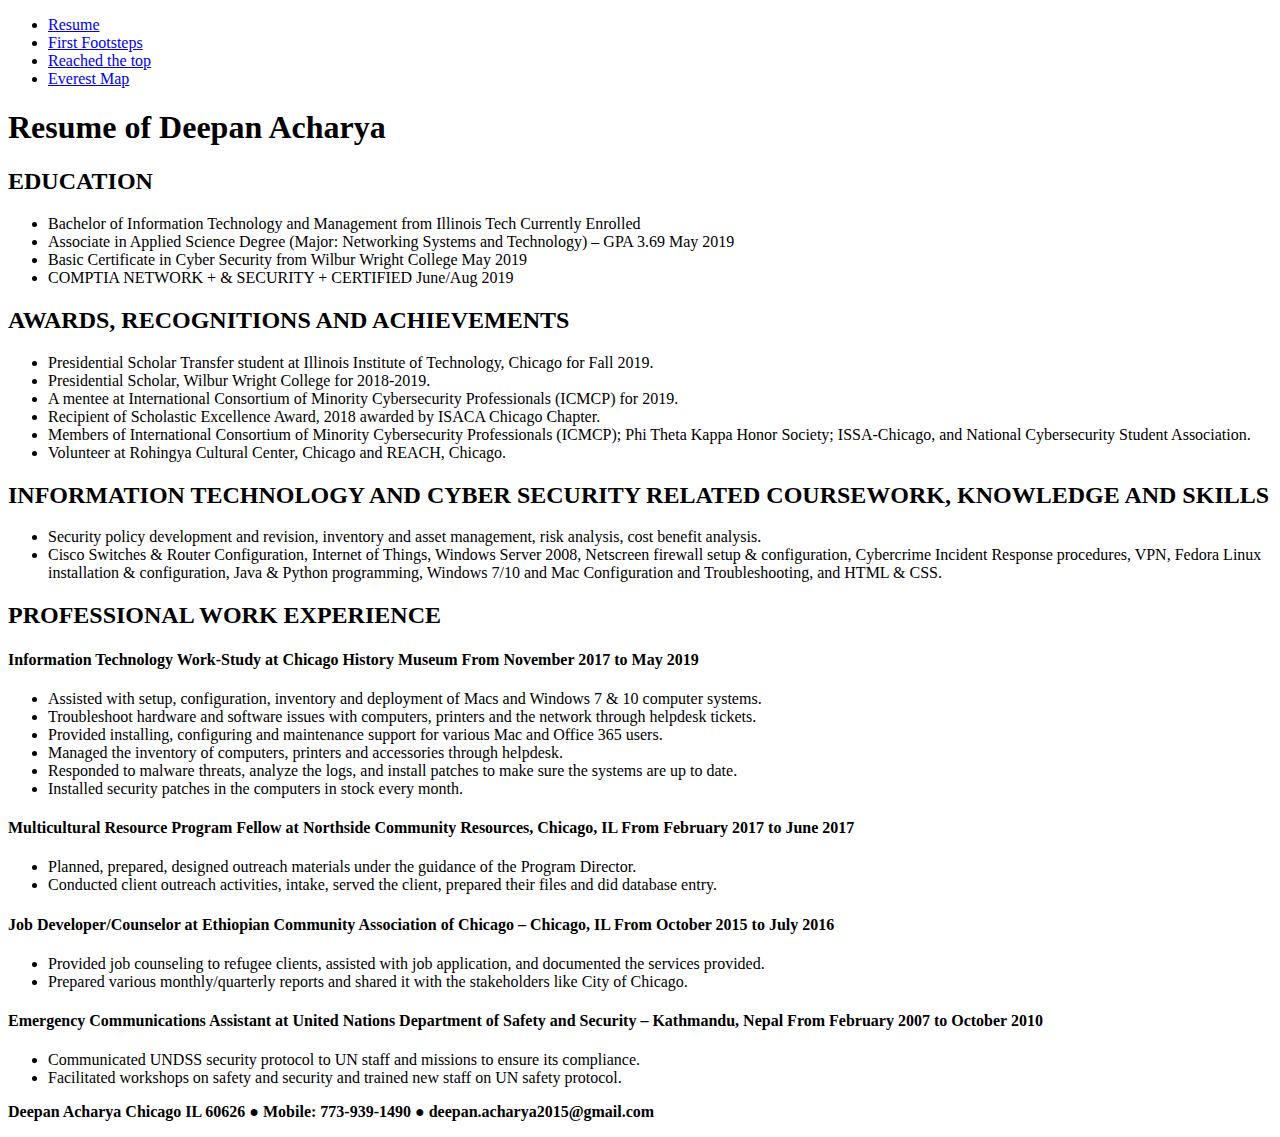
==== index.html @ aed657c0 "uploaded html & js file" ====
<!DOCTYPE html>
<html lang="en">
<head>
  <meta charset="utf-8">
  <title>Resume of Deepan Acharya</title>
  <link rel="stylesheet" href="css/reset.css"/>
  <link rel="stylesheet" href="css/style.css"/>
  <link href='https://fonts.googleapis.com/css?family=Zhi+Mang+Xing&display=swap' rel='stylesheet'>
</head>
<body class="resume">
  <header>
    <nav>
      <ul class="nav">
        <li><a href="index.html">Resume</a></li>
        <li><a href="first_footsteps_everest_1953.html">First Footsteps</a></li>
        <li><a href="hillary_and_tenzing_reach_the_top.html">Reached the top</a></li>
        <li><a href="map.html">Everest Map</a></li>
      </ul>
    </nav>
    <h1>Resume of Deepan Acharya</h1>
  </header>
  <h2 class="resume-h2-4 resume-center-h2-4">EDUCATION</h2>
  <ul class="nav1">
    <li>Bachelor of Information Technology and Management from Illinois Tech Currently Enrolled</li>
    <li>Associate in Applied Science Degree (Major: Networking Systems and Technology) – GPA 3.69 May 2019</li>  
    <li>Basic Certificate in Cyber Security from Wilbur Wright College May 2019</li>
    <li>COMPTIA NETWORK + & SECURITY + CERTIFIED June/Aug 2019</li>
  </ul>  
  <h2 class="resume-h2-4 resume-center-h2-4">AWARDS, RECOGNITIONS AND ACHIEVEMENTS</h2>
  <ul>
    <li>Presidential Scholar Transfer student at Illinois Institute of Technology, Chicago for Fall 2019.</li>
    <li>Presidential Scholar, Wilbur Wright College for 2018-2019.</li>
    <li>A mentee at International Consortium of Minority Cybersecurity Professionals (ICMCP) for 2019.</li>
    <li>Recipient of Scholastic Excellence Award, 2018 awarded by ISACA Chicago Chapter.</li>
    <li>Members of International Consortium of Minority Cybersecurity Professionals (ICMCP); Phi Theta Kappa Honor Society; ISSA-Chicago, and National Cybersecurity Student Association.</li>
    <li>Volunteer at Rohingya Cultural Center, Chicago and REACH, Chicago.</li>
  </ul> 
  <h2 class="resume-h2-4 resume-center-h2-4">INFORMATION TECHNOLOGY AND CYBER SECURITY RELATED COURSEWORK, KNOWLEDGE AND SKILLS</h2>
  <ul>
    <li>Security policy development and revision, inventory and asset management, risk analysis, cost benefit analysis.</li>
    <li>Cisco Switches & Router Configuration, Internet of Things, Windows Server 2008, Netscreen firewall setup & configuration, Cybercrime Incident Response procedures, VPN, Fedora Linux installation & configuration, Java & Python programming, Windows 7/10 and Mac Configuration and Troubleshooting, and HTML & CSS.</li>
  </ul>
  <h2>PROFESSIONAL WORK EXPERIENCE</h2>
  <h4>Information Technology Work-Study at Chicago History Museum From November 2017 to May 2019</h4>
  <ul>
    <li>Assisted with setup, configuration, inventory and deployment of Macs and Windows 7 & 10 computer systems.</li>
    <li>Troubleshoot hardware and software issues with computers, printers and the network through helpdesk tickets.</li>
    <li>Provided installing, configuring and maintenance support for various Mac and Office 365 users.</li> 
    <li>Managed the inventory of computers, printers and accessories through helpdesk.</li>
    <li>Responded to malware threats, analyze the logs, and install patches to make sure the systems are up to date.</li>
    <li>Installed security patches in the computers in stock every month.</li>
  </ul>
  <h4>Multicultural Resource Program Fellow at Northside Community Resources, Chicago, IL From February 2017 to June 2017</h4>
  <ul>
    <li>Planned, prepared, designed outreach materials under the guidance of the Program Director.</li>
    <li>Conducted client outreach activities, intake, served the client, prepared their files and did database entry.</li>
  </ul>
  <h4>Job Developer/Counselor at Ethiopian Community Association of Chicago – Chicago, IL From October 2015 to July 2016</h4> 
  <ul>
    <li>Provided job counseling to refugee clients, assisted with job application, and documented the services provided.</li>
    <li>Prepared various monthly/quarterly reports and shared it with the stakeholders like City of Chicago.</li>
  </ul>
  <h4>Emergency Communications Assistant at United Nations Department of Safety and Security – Kathmandu, Nepal From February 2007 to October 2010</h4>
  <ul>
    <li>Communicated UNDSS security protocol to UN staff and missions to ensure its compliance.</li>
    <li>Facilitated workshops on safety and security and trained new staff on UN safety protocol.</li>
  </ul>
  <footer class="resume-h2-4 resume-center-h2-4 color">
    <p class="center box"> <strong>Deepan Acharya Chicago IL 60626 ● Mobile: 773-939-1490 ● deepan.acharya2015@gmail.com </strong></p>
  </footer>
</body>
</html>
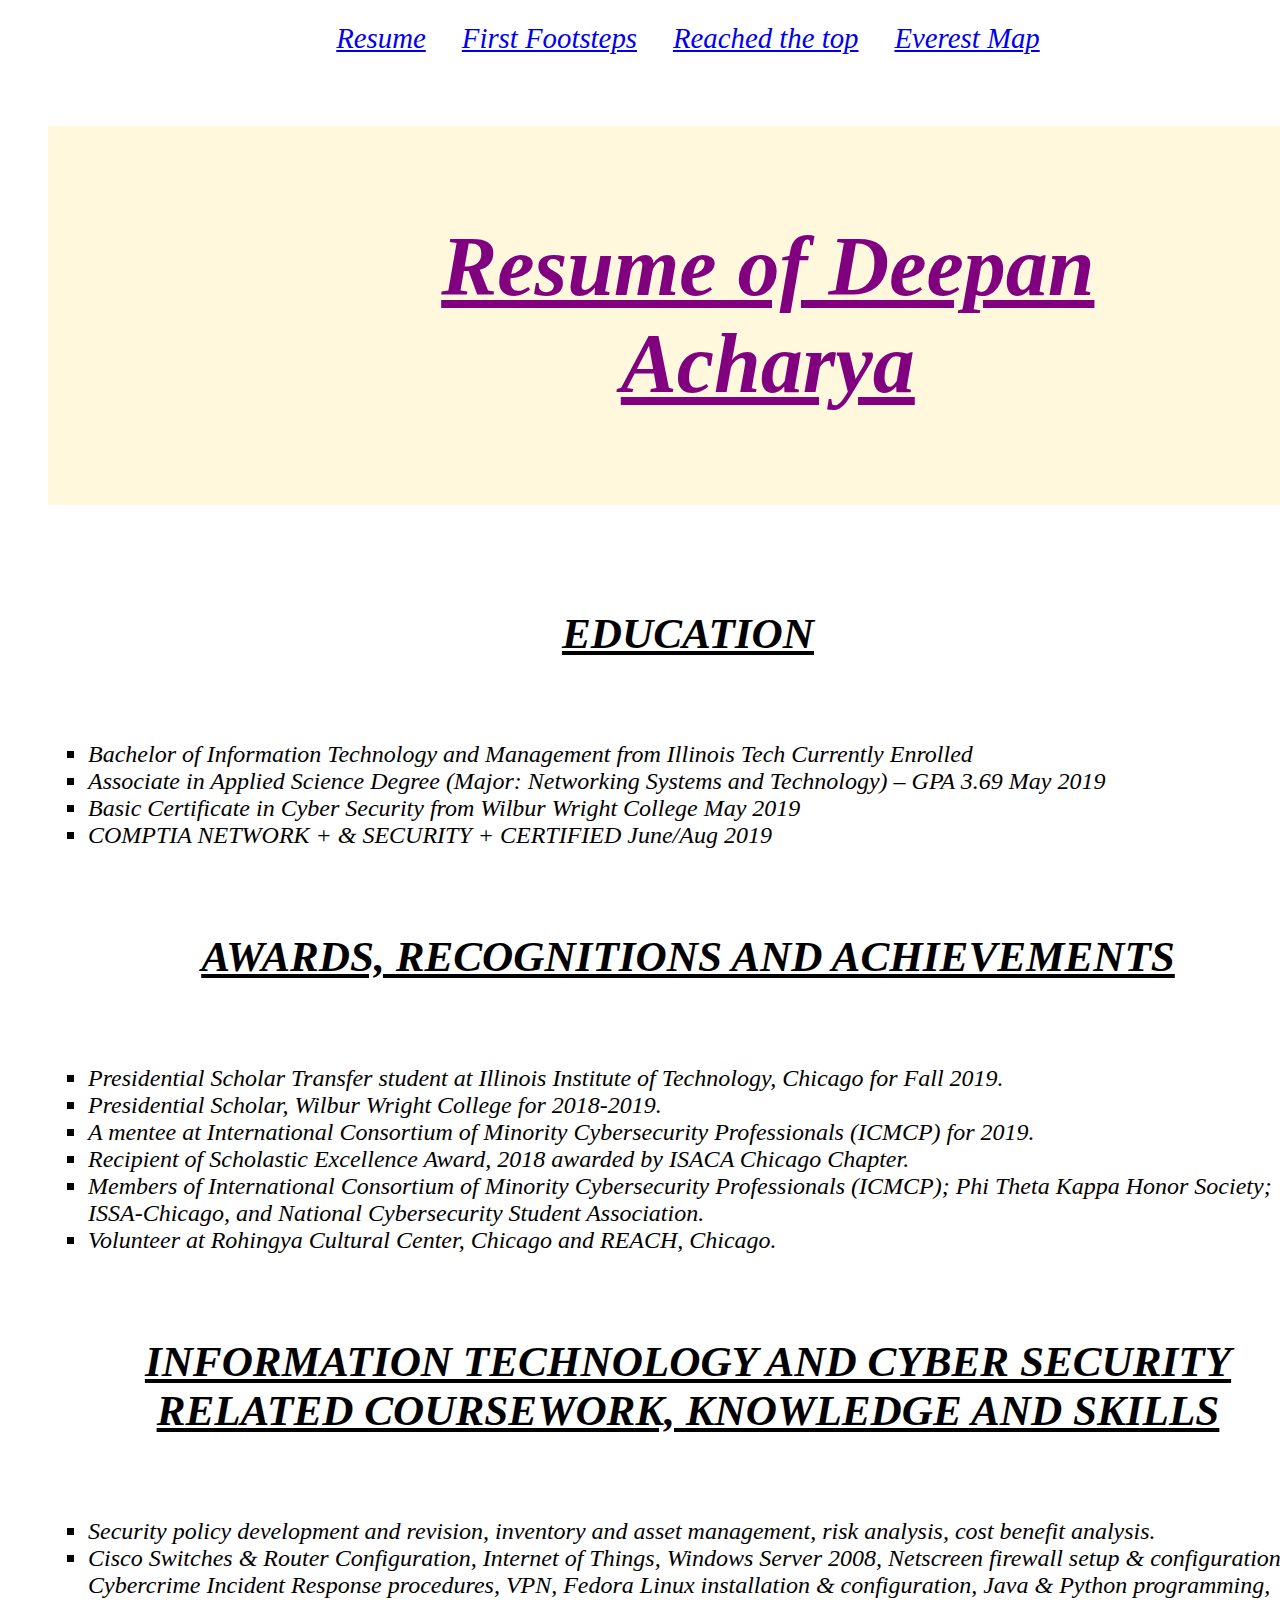
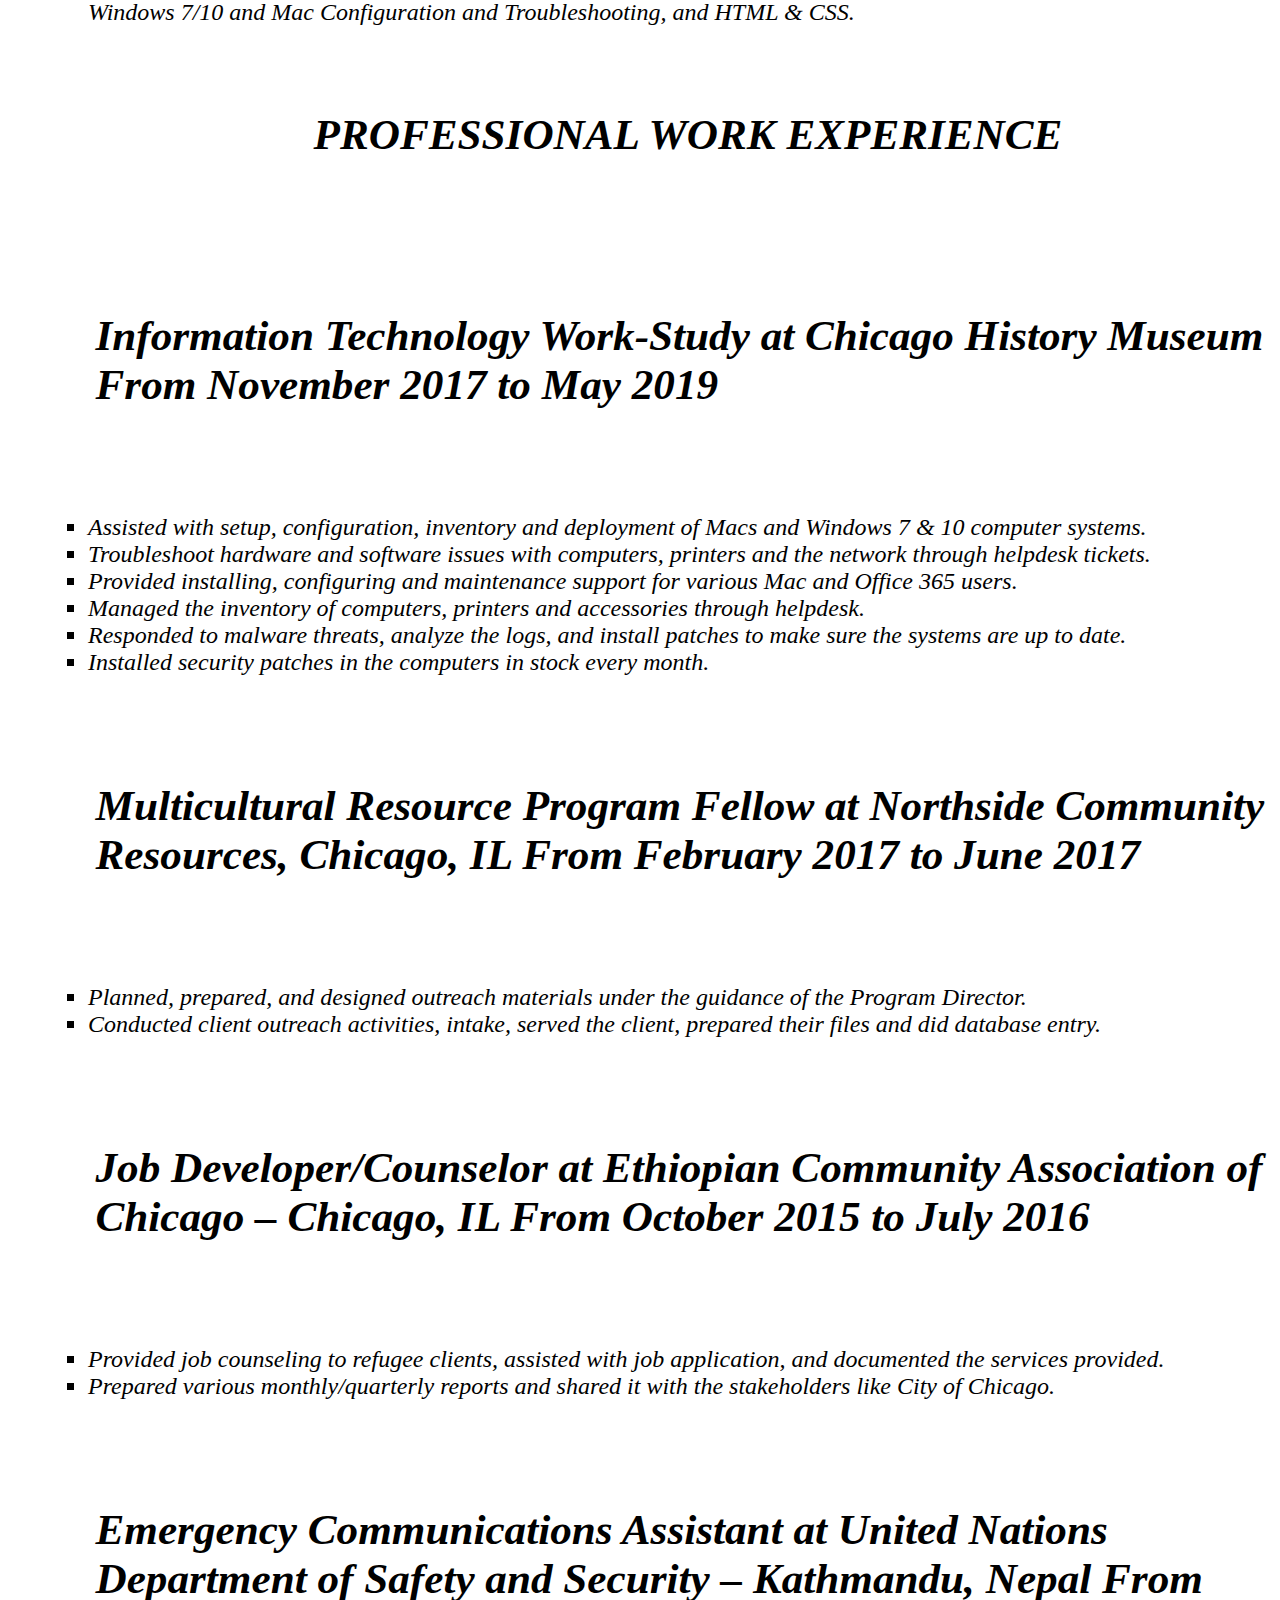
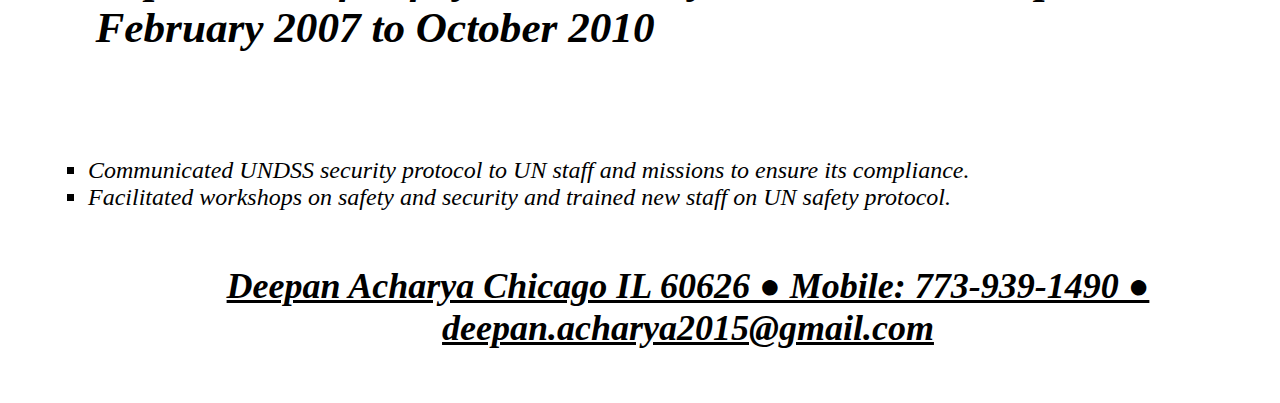
==== commit a4950f74: "updated html indentation to 2 spaces" ====
--- a/index.html
+++ b/index.html
@@ -12,8 +12,8 @@
     <nav>
       <ul class="nav">
         <li><a href="index.html">Resume</a></li>
-        <li><a href="first_footsteps_everest_1953.html">First Footsteps</a></li>
-        <li><a href="hillary_and_tenzing_reach_the_top.html">Reached the top</a></li>
+        <li><a href="first.html">First Footsteps</a></li>
+        <li><a href="top.html">Reached the top</a></li>
         <li><a href="map.html">Everest Map</a></li>
       </ul>
     </nav>
@@ -52,7 +52,7 @@
   </ul>
   <h4>Multicultural Resource Program Fellow at Northside Community Resources, Chicago, IL From February 2017 to June 2017</h4>
   <ul>
-    <li>Planned, prepared, designed outreach materials under the guidance of the Program Director.</li>
+    <li>Planned, prepared, and designed outreach materials under the guidance of the Program Director.</li>
     <li>Conducted client outreach activities, intake, served the client, prepared their files and did database entry.</li>
   </ul>
   <h4>Job Developer/Counselor at Ethiopian Community Association of Chicago – Chicago, IL From October 2015 to July 2016</h4> 
--- a/css/style.css
+++ b/css/style.css
@@ -0,0 +1,143 @@
+@media screen and (min-width: 400px) {
+body {
+  background-color: #e6e6ff;
+  font-family: Times New Roman, Times, sans-serif;
+}
+body.index {
+  background-color: white;
+}
+.nav {
+  border: 0.5em;
+  border-width: 0em 0;
+  list-style: none;
+  margin: 0;
+  padding: 0;
+  font-family: Arial Black, Tahoma, serif;
+  font-size: 1.2em;
+  text-align: center;
+}
+.nav li {
+  display:inline;
+}
+.nav a {
+  display:inline-block;
+  padding:0.5em;
+}
+.list {
+  text-align: center;
+}
+p {
+  padding: .5em;
+  font-size: 1.5em;
+}
+p.center {
+  text-align: center;
+}
+p.outset {
+  border: outset blue;
+}
+div.box {
+  margin-left: auto;
+  margin-right: auto;
+  border: .5em solid teal;
+  width: 60%;
+}		
+div.box1 {
+  margin-left: auto;
+  margin-right: auto;
+  border: .5em solid teal;
+  width: 20%;
+	}
+}
+@media screen and (min-width: 1200px) {
+h1 {
+  font-weight: bold;
+  font-style: italic;
+  font-size: 2.5em;
+  text-align: center;
+  padding: 1.1em;
+}
+h1.background {
+  margin-left: auto;
+  margin-right: auto;
+  border: .2em solid teal;
+  background-color: #b3ccff;
+  width: 60%;
+} 
+.resume {
+  width: 1280px;
+  margin-left: auto;
+  margin-right: auto;
+  color: black;
+  font-weight: normal;
+}
+h2 {
+  font-family: "Times New Roman", Times, sans-serif;
+  font-size: 1.8em;
+  padding: 1.1em;
+  text-align: center;
+}
+h3.background {
+  font-weight: bold; 
+  font-size: 2em;
+}
+h4 {
+  color: black;
+  font-family: "Times New Roman", Times, sans-serif;
+  font-size: 1.8em;
+  padding: 1.1em;
+  text-align: left;
+} 
+.resume-h2-4 {
+  text-decoration: underline;
+  color: black;
+  font-weight: bold;
+}
+.resume-center-h2 {
+  text-align: center;
+}
+.resume-center-h3 {
+  text-align: center;
+  font-weight: bold;
+}
+img {
+  display: block;
+  margin: 0 auto;
+  padding: 1em;
+}
+img.float-right {
+  float: right;
+  margin-right: 10px;
+}
+img.float-left {
+  float: left;
+}
+iframe.center {
+  display: block;
+  margin: 0px auto;
+  padding: 1em;
+}
+li {
+  list-style-type: square;
+}
+#map {
+        height: 600px;
+        width: 100%;
+}
+body {
+    font-size: 1.5em;
+    background-color: white;
+    color: blue;
+    font-style: italic;
+    padding-left: 2em;    
+}
+h1 {
+    text-decoration: underline;
+    font-size: 3.5em;
+    background-color: #FFF8DC;
+    color: purple;
+    font-style: italic;
+    padding-left: 3em;
+}
+}
+	
